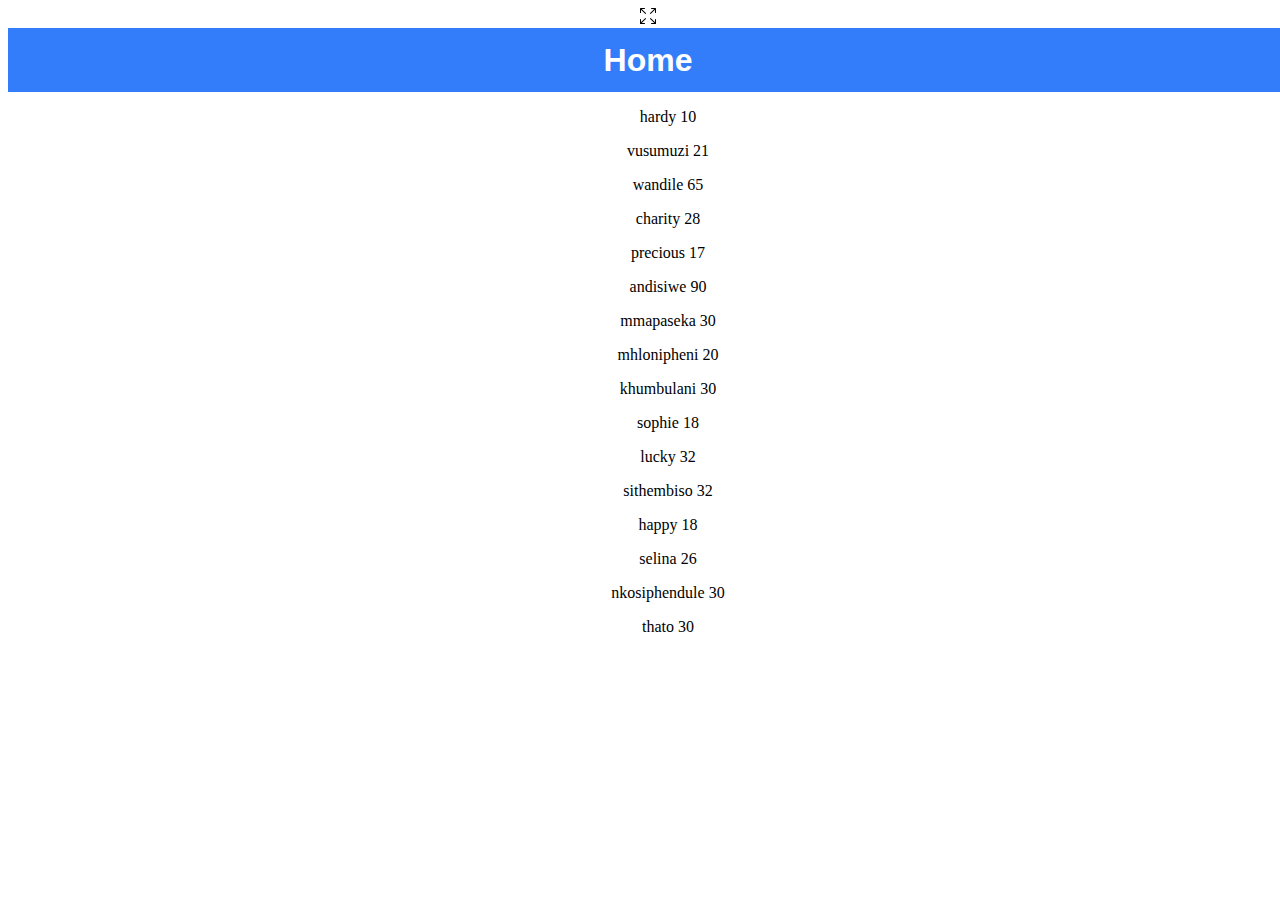
==== home.html @ 545bae8c "login page" ====
<!DOCTYPE html>
<html>
<title>my-JavaScript-test</title>
<link rel="stylesheet" href="./style.css">
<body>
  <style>
  body {
  background-image: url('https://www.pngall.com/wp-content/uploads/9/Orange-Juice-Splash-PNG-Image.png');
}
  </style>
  <svg xmlns="http://www.w3.org/2000/svg" width="16" height="16" fill="currentColor" class="bi bi-arrows-fullscreen" viewBox="0 0 16 16">
    <path fill-rule="evenodd" d="M5.828 10.172a.5.5 0 0 0-.707 0l-4.096 4.096V11.5a.5.5 0 0 0-1 0v3.975a.5.5 0 0 0 .5.5H4.5a.5.5 0 0 0 0-1H1.732l4.096-4.096a.5.5 0 0 0 0-.707zm4.344 0a.5.5 0 0 1 .707 0l4.096 4.096V11.5a.5.5 0 1 1 1 0v3.975a.5.5 0 0 1-.5.5H11.5a.5.5 0 0 1 0-1h2.768l-4.096-4.096a.5.5 0 0 1 0-.707zm0-4.344a.5.5 0 0 0 .707 0l4.096-4.096V4.5a.5.5 0 1 0 1 0V.525a.5.5 0 0 0-.5-.5H11.5a.5.5 0 0 0 0 1h2.768l-4.096 4.096a.5.5 0 0 0 0 .707zm-4.344 0a.5.5 0 0 1-.707 0L1.025 1.732V4.5a.5.5 0 0 1-1 0V.525a.5.5 0 0 1 .5-.5H4.5a.5.5 0 0 1 0 1H1.732l4.096 4.096a.5.5 0 0 1 0 .707z"/>
  </svg> 
  
  <!-- As a heading -->
  <nav class="navbar navbar-dark bg-dark">
    <div class="container-fluid">
      <span class="navbar-brand mb-0 h1">Home</span>
    </div>
  </nav> 
    
<div id="demo"></div>

<script src="home.js"></script>

</body>
</html>
---- style.css ----
body {
    text-align: center;
    width: 100%;
    font-style: normal;
    background-size: cover;
}

.option {
    font-style:normal;

    

}

.navbar {
    height: 4rem;
    width: 100%;
    background-color: rgb(51, 124, 250);
    color: white;
    display: flex;
    justify-content: center;
    align-items: center;
    font-family: 'Franklin Gothic Medium', 'Arial Narrow', Arial, sans-serif;
    font-size: 2rem;
    font-weight: bold;
  }
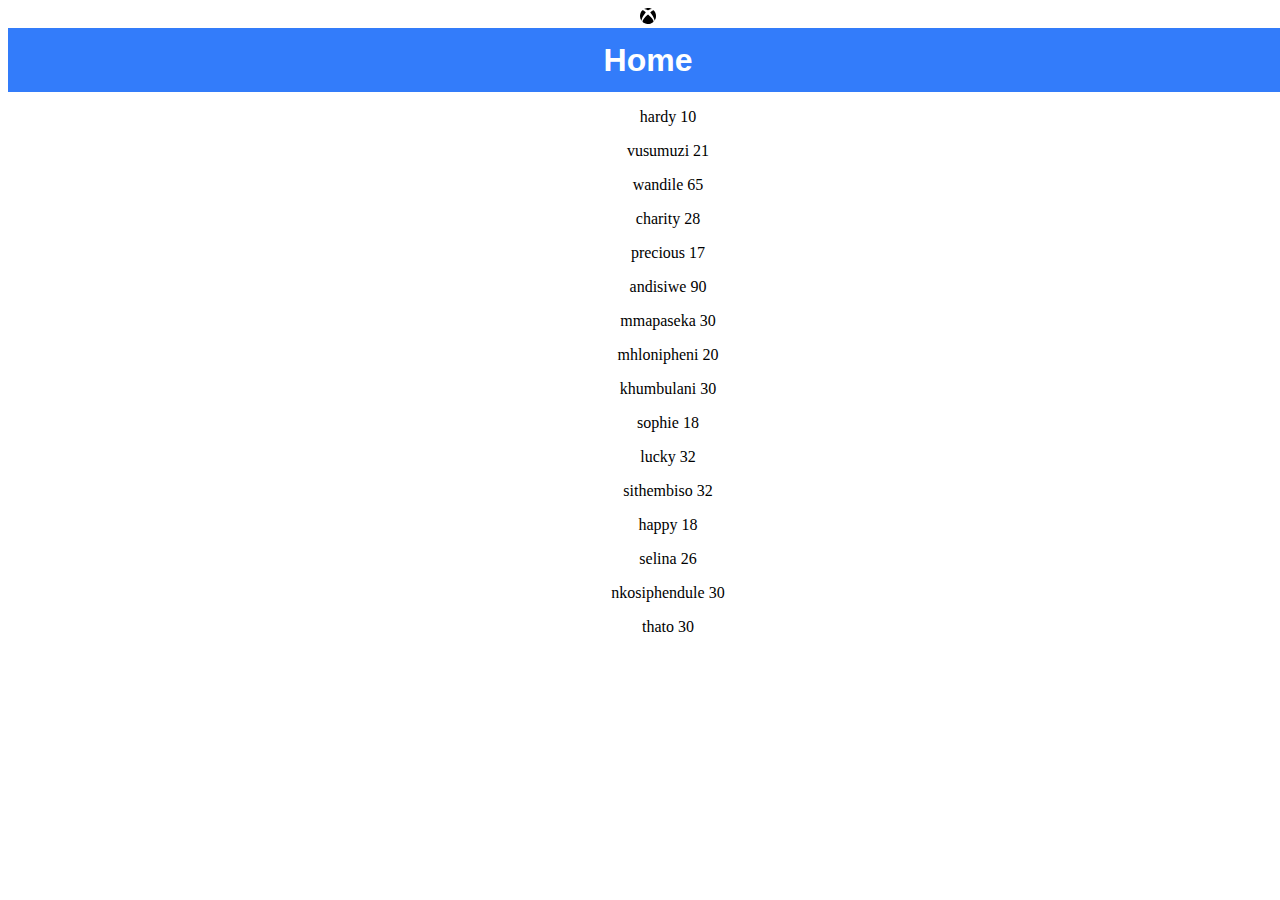
==== commit b4f3cfbe: "bi bi-xbox" ====
--- a/home.html
+++ b/home.html
@@ -8,9 +8,9 @@
   background-image: url('https://www.pngall.com/wp-content/uploads/9/Orange-Juice-Splash-PNG-Image.png');
 }
   </style>
-  <svg xmlns="http://www.w3.org/2000/svg" width="16" height="16" fill="currentColor" class="bi bi-arrows-fullscreen" viewBox="0 0 16 16">
-    <path fill-rule="evenodd" d="M5.828 10.172a.5.5 0 0 0-.707 0l-4.096 4.096V11.5a.5.5 0 0 0-1 0v3.975a.5.5 0 0 0 .5.5H4.5a.5.5 0 0 0 0-1H1.732l4.096-4.096a.5.5 0 0 0 0-.707zm4.344 0a.5.5 0 0 1 .707 0l4.096 4.096V11.5a.5.5 0 1 1 1 0v3.975a.5.5 0 0 1-.5.5H11.5a.5.5 0 0 1 0-1h2.768l-4.096-4.096a.5.5 0 0 1 0-.707zm0-4.344a.5.5 0 0 0 .707 0l4.096-4.096V4.5a.5.5 0 1 0 1 0V.525a.5.5 0 0 0-.5-.5H11.5a.5.5 0 0 0 0 1h2.768l-4.096 4.096a.5.5 0 0 0 0 .707zm-4.344 0a.5.5 0 0 1-.707 0L1.025 1.732V4.5a.5.5 0 0 1-1 0V.525a.5.5 0 0 1 .5-.5H4.5a.5.5 0 0 1 0 1H1.732l4.096 4.096a.5.5 0 0 1 0 .707z"/>
-  </svg> 
+  <svg xmlns="http://www.w3.org/2000/svg" width="16" height="16" fill="currentColor" class="bi bi-xbox" viewBox="0 0 16 16">
+    <path d="M7.202 15.967a7.987 7.987 0 0 1-3.552-1.26c-.898-.585-1.101-.826-1.101-1.306 0-.965 1.062-2.656 2.879-4.583C6.459 7.723 7.897 6.44 8.052 6.475c.302.068 2.718 2.423 3.622 3.531 1.43 1.753 2.088 3.189 1.754 3.829-.254.486-1.83 1.437-2.987 1.802-.954.301-2.207.429-3.239.33Zm-5.866-3.57C.589 11.253.212 10.127.03 8.497c-.06-.539-.038-.846.137-1.95.218-1.377 1.002-2.97 1.945-3.95.401-.417.437-.427.926-.263.595.2 1.23.638 2.213 1.528l.574.519-.313.385C4.056 6.553 2.52 9.086 1.94 10.653c-.315.852-.442 1.707-.306 2.063.091.24.007.15-.3-.319Zm13.101.195c.074-.36-.019-1.02-.238-1.687-.473-1.443-2.055-4.128-3.508-5.953l-.457-.575.494-.454c.646-.593 1.095-.948 1.58-1.25.381-.237.927-.448 1.161-.448.145 0 .654.528 1.065 1.104a8.372 8.372 0 0 1 1.343 3.102c.153.728.166 2.286.024 3.012a9.495 9.495 0 0 1-.6 1.893c-.179.393-.624 1.156-.82 1.404-.1.128-.1.127-.043-.148ZM7.335 1.952c-.67-.34-1.704-.705-2.276-.803a4.171 4.171 0 0 0-.759-.043c-.471.024-.45 0 .306-.358A7.778 7.778 0 0 1 6.47.128c.8-.169 2.306-.17 3.094-.005.85.18 1.853.552 2.418.9l.168.103-.385-.02c-.766-.038-1.88.27-3.078.853-.361.176-.676.316-.699.312a12.246 12.246 0 0 1-.654-.319Z"/>
+  </svg>
   
   <!-- As a heading -->
   <nav class="navbar navbar-dark bg-dark">
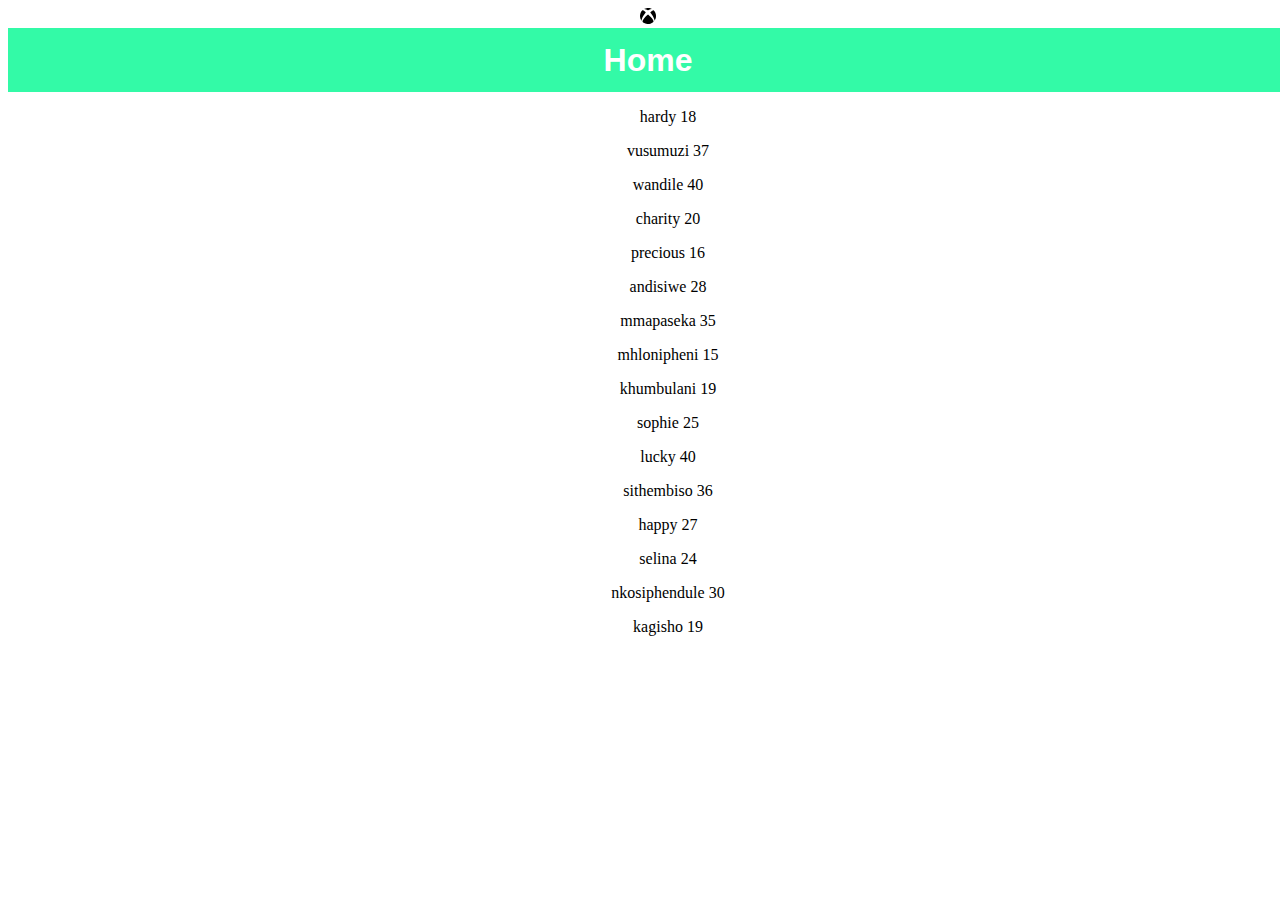
==== commit 432dce49: "bi bi-xbox" ====
--- a/home.html
+++ b/home.html
@@ -4,14 +4,19 @@
 <link rel="stylesheet" href="./style.css">
 <body>
   <style>
+
+
   body {
   background-image: url('https://www.pngall.com/wp-content/uploads/9/Orange-Juice-Splash-PNG-Image.png');
 }
-  </style>
-  <svg xmlns="http://www.w3.org/2000/svg" width="16" height="16" fill="currentColor" class="bi bi-xbox" viewBox="0 0 16 16">
-    <path d="M7.202 15.967a7.987 7.987 0 0 1-3.552-1.26c-.898-.585-1.101-.826-1.101-1.306 0-.965 1.062-2.656 2.879-4.583C6.459 7.723 7.897 6.44 8.052 6.475c.302.068 2.718 2.423 3.622 3.531 1.43 1.753 2.088 3.189 1.754 3.829-.254.486-1.83 1.437-2.987 1.802-.954.301-2.207.429-3.239.33Zm-5.866-3.57C.589 11.253.212 10.127.03 8.497c-.06-.539-.038-.846.137-1.95.218-1.377 1.002-2.97 1.945-3.95.401-.417.437-.427.926-.263.595.2 1.23.638 2.213 1.528l.574.519-.313.385C4.056 6.553 2.52 9.086 1.94 10.653c-.315.852-.442 1.707-.306 2.063.091.24.007.15-.3-.319Zm13.101.195c.074-.36-.019-1.02-.238-1.687-.473-1.443-2.055-4.128-3.508-5.953l-.457-.575.494-.454c.646-.593 1.095-.948 1.58-1.25.381-.237.927-.448 1.161-.448.145 0 .654.528 1.065 1.104a8.372 8.372 0 0 1 1.343 3.102c.153.728.166 2.286.024 3.012a9.495 9.495 0 0 1-.6 1.893c-.179.393-.624 1.156-.82 1.404-.1.128-.1.127-.043-.148ZM7.335 1.952c-.67-.34-1.704-.705-2.276-.803a4.171 4.171 0 0 0-.759-.043c-.471.024-.45 0 .306-.358A7.778 7.778 0 0 1 6.47.128c.8-.169 2.306-.17 3.094-.005.85.18 1.853.552 2.418.9l.168.103-.385-.02c-.766-.038-1.88.27-3.078.853-.361.176-.676.316-.699.312a12.246 12.246 0 0 1-.654-.319Z"/>
-  </svg>
-  
+
+</style>
+
+<svg xmlns="http://www.w3.org/2000/svg" width="16" height="16" fill="currentColor" class="bi bi-xbox" viewBox="0 0 16 16">
+  <path d="M7.202 15.967a7.987 7.987 0 0 1-3.552-1.26c-.898-.585-1.101-.826-1.101-1.306 0-.965 1.062-2.656 2.879-4.583C6.459 7.723 7.897 6.44 8.052 6.475c.302.068 2.718 2.423 3.622 3.531 1.43 1.753 2.088 3.189 1.754 3.829-.254.486-1.83 1.437-2.987 1.802-.954.301-2.207.429-3.239.33Zm-5.866-3.57C.589 11.253.212 10.127.03 8.497c-.06-.539-.038-.846.137-1.95.218-1.377 1.002-2.97 1.945-3.95.401-.417.437-.427.926-.263.595.2 1.23.638 2.213 1.528l.574.519-.313.385C4.056 6.553 2.52 9.086 1.94 10.653c-.315.852-.442 1.707-.306 2.063.091.24.007.15-.3-.319Zm13.101.195c.074-.36-.019-1.02-.238-1.687-.473-1.443-2.055-4.128-3.508-5.953l-.457-.575.494-.454c.646-.593 1.095-.948 1.58-1.25.381-.237.927-.448 1.161-.448.145 0 .654.528 1.065 1.104a8.372 8.372 0 0 1 1.343 3.102c.153.728.166 2.286.024 3.012a9.495 9.495 0 0 1-.6 1.893c-.179.393-.624 1.156-.82 1.404-.1.128-.1.127-.043-.148ZM7.335 1.952c-.67-.34-1.704-.705-2.276-.803a4.171 4.171 0 0 0-.759-.043c-.471.024-.45 0 .306-.358A7.778 7.778 0 0 1 6.47.128c.8-.169 2.306-.17 3.094-.005.85.18 1.853.552 2.418.9l.168.103-.385-.02c-.766-.038-1.88.27-3.078.853-.361.176-.676.316-.699.312a12.246 12.246 0 0 1-.654-.319Z"/>
+</svg>
+
+
   <!-- As a heading -->
   <nav class="navbar navbar-dark bg-dark">
     <div class="container-fluid">
--- a/style.css
+++ b/style.css
@@ -15,7 +15,7 @@
 .navbar {
     height: 4rem;
     width: 100%;
-    background-color: rgb(51, 124, 250);
+    background-color: hsl(155, 95%, 59%);
     color: white;
     display: flex;
     justify-content: center;
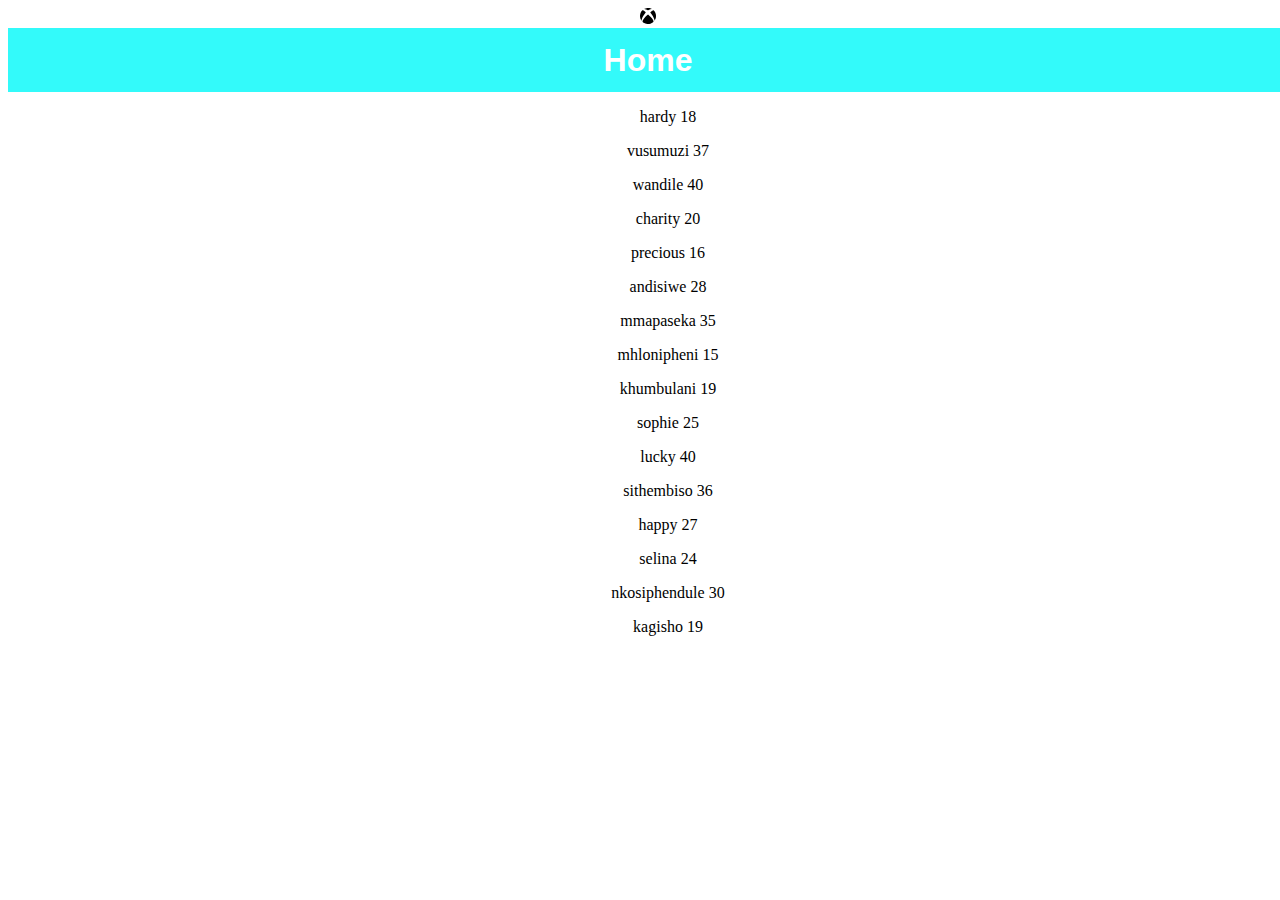
==== commit f7a71129: "background-size" ====
--- a/home.html
+++ b/home.html
@@ -7,7 +7,7 @@
 
 
   body {
-  background-image: url('https://www.pngall.com/wp-content/uploads/9/Orange-Juice-Splash-PNG-Image.png');
+  background-size: url('https://www.pngall.com/wp-content/uploads/9/Orange-Juice-Splash-PNG-Image.png');
 }
 
 </style>
--- a/style.css
+++ b/style.css
@@ -15,7 +15,7 @@
 .navbar {
     height: 4rem;
     width: 100%;
-    background-color: hsl(155, 95%, 59%);
+    background-color: rgb(51, 250, 250);
     color: white;
     display: flex;
     justify-content: center;
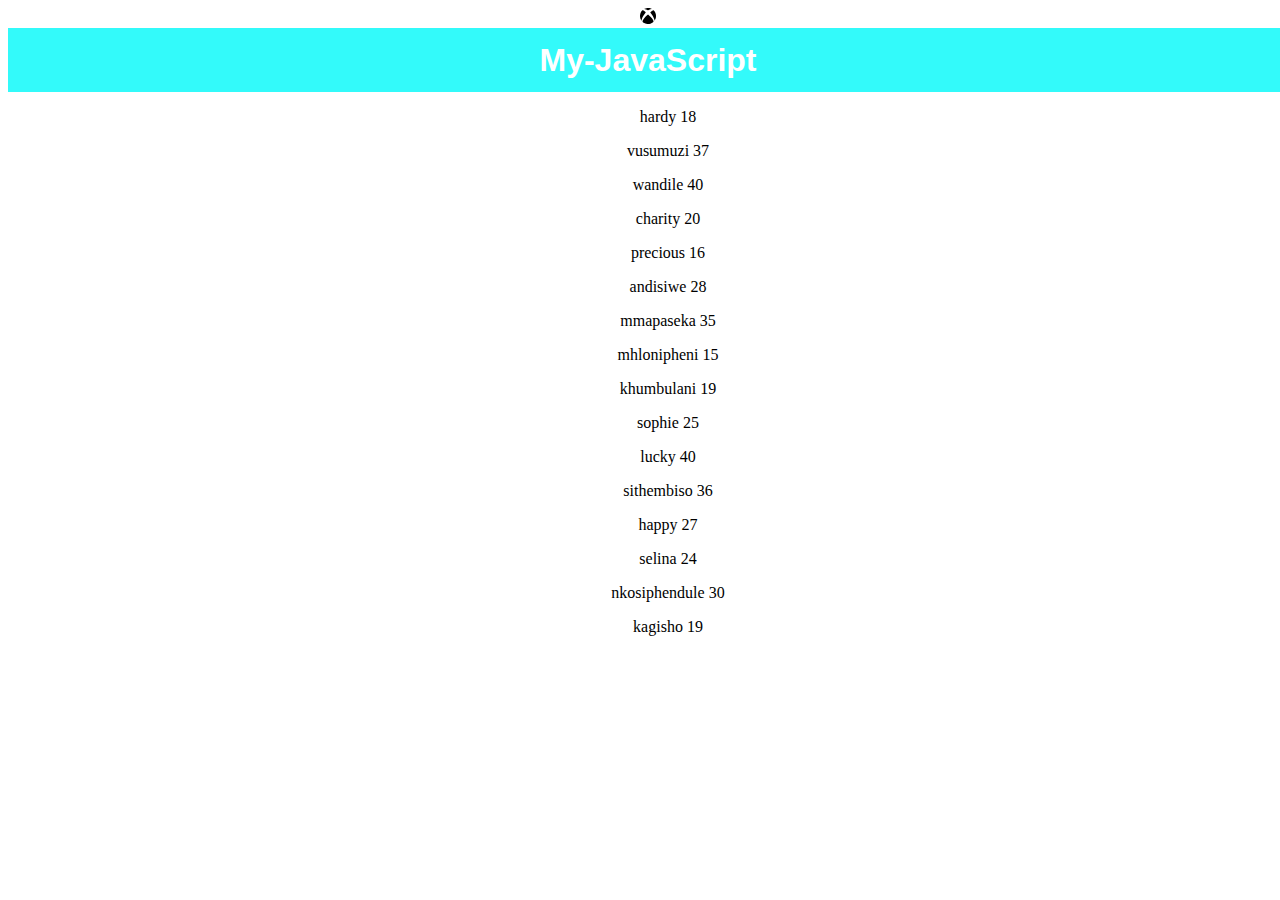
==== commit 73f4b5d7: "My-JavaScript" ====
--- a/home.html
+++ b/home.html
@@ -1,6 +1,6 @@
 <!DOCTYPE html>
 <html>
-<title>my-JavaScript-test</title>
+<title>my-JavaScript</title>
 <link rel="stylesheet" href="./style.css">
 <body>
   <style>
@@ -20,7 +20,7 @@
   <!-- As a heading -->
   <nav class="navbar navbar-dark bg-dark">
     <div class="container-fluid">
-      <span class="navbar-brand mb-0 h1">Home</span>
+      <span class="navbar-brand mb-0 h1">My-JavaScript</span>
     </div>
   </nav> 
     
